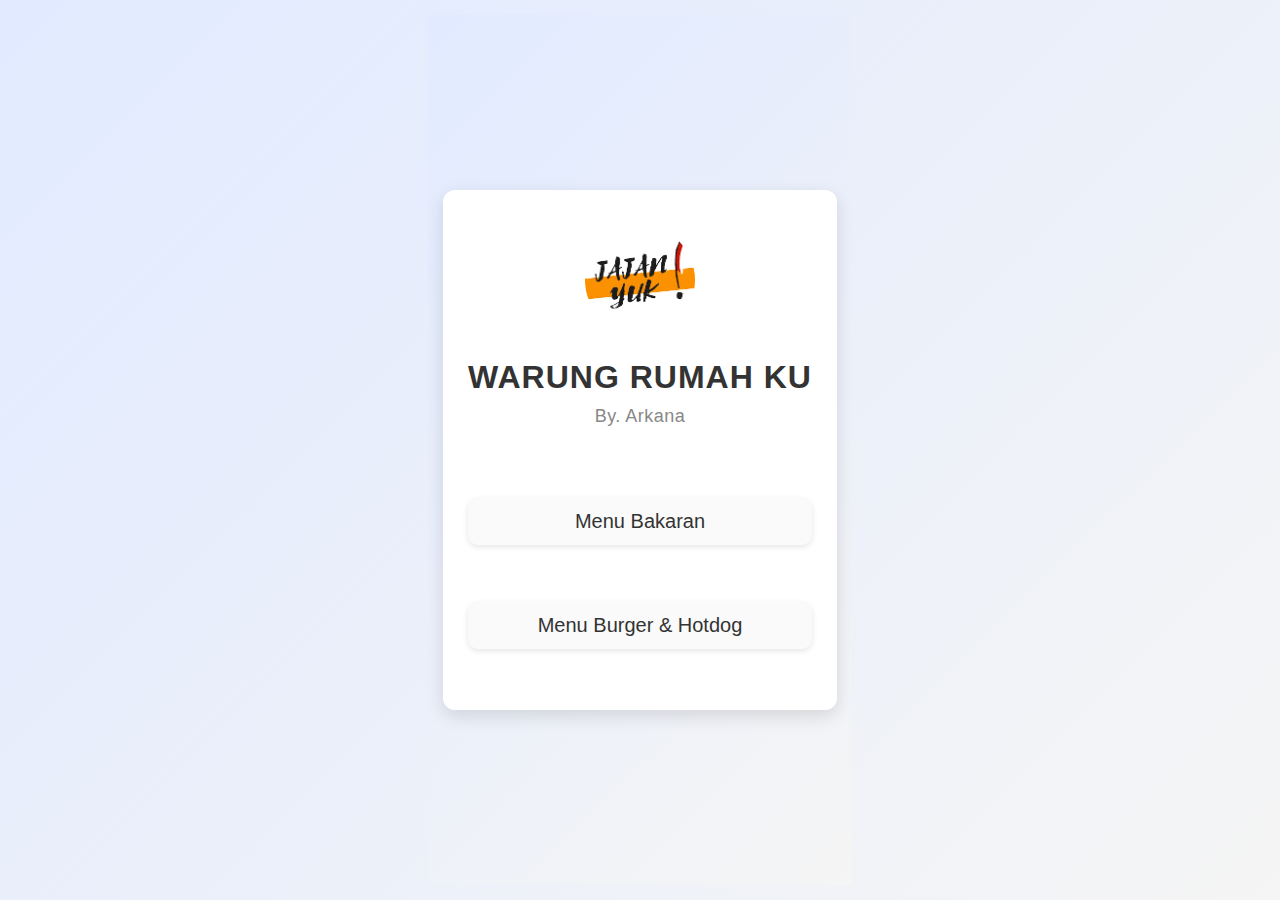
==== index.html @ 4431bb8c "Add files via upload" ====
<!DOCTYPE html>
<html lang="id">
<head>
    <meta charset="UTF-8">
    <meta name="viewport" content="width=device-width, initial-scale=1.0">
    <title>Menu Navigasi Terpisah dengan Link</title>
    <link rel="stylesheet" href="style.css">
</head>
<body>
    <div class="container">
        <!-- Header dengan gambar dan teks -->
        <header class="header">
            <img src="gambar/Jajan yuk.png" alt="Logo Jajan Yuk" class="logo">
            <h1>WARUNG RUMAH KU</h1>
            <h2>By. Arkana</h2>
        </header>

        <!-- Menu 1 -->
        <div class="menu" id="menu1-nav">
            <ul>
                <li><a href="index.html" class="menu-item">Menu Bakaran</a></li>
            </ul>
        </div>

        <!-- Menu 2 -->
        <div class="menu" id="menu2-nav">
            <ul>
                <li><a href="index 2.html" class="menu-item" >Menu Burger & Hotdog</a></li>
            </ul>
        </div>
    </div>

    <script src="script.js"></script>
</body>
</html>
---- style.css ----
/* Reset CSS untuk margin dan padding */
* {
    margin: 0;
    padding: 0;
    box-sizing: border-box;
}

/* Styling untuk body */
body, html {
    height: 100%;
    font-family: 'Segoe UI', Tahoma, Geneva, Verdana, sans-serif;
    background: linear-gradient(135deg, #e1eaff, #f5f5f5); /* Gradasi lembut di background */
    display: flex;
    justify-content: center;
    align-items: center;
    padding: 15px; /* Padding dikurangi untuk membuat elemen lebih rapat */
}

/* Container utama */
.container {
    width: 100%;
    max-width: 500px; /* Lebar kontainer sedikit lebih besar */
    background-color: white;
    border-radius: 12px; /* Sudut lebih halus */
    box-shadow: 0 6px 18px rgba(0, 0, 0, 0.12); /* Bayangan halus dengan sedikit kedalaman */
    overflow: hidden;
    text-align: center;
    padding: 25px; /* Padding sedikit lebih besar */
    transition: transform 0.3s ease;
}

.container:hover {
    transform: scale(1.02); /* Efek zoom ringan saat hover */
}

/* Styling Header */
.header {
    margin-bottom: 20px; /* Margin dikurangi agar lebih rapat */
    padding: 10px 0; /* Padding header lebih ringkas */
    background-color: #fff;
    color: #333;
}

.logo {
    width: 110px; /* Ukuran logo sedikit lebih besar */
    margin-bottom: 20px; /* Jarak antara logo dan teks lebih rapat */
    border-radius: 50%;
    transition: transform 0.3s ease;
}

.logo:hover {
    transform: rotate(360deg); /* Efek rotasi pada logo saat hover */
}

h1 {
    font-size: 32px; /* Ukuran font sedikit lebih besar */
    font-weight: bold;
    color: #333;
    letter-spacing: 1px;
    text-transform: uppercase;
    margin-bottom: 10px; /* Margin antara judul dan subjudul sedikit lebih besar */
    transition: color 0.3s ease;
}

h1:hover {
    color: #6a5acd; /* Warna ungu muda saat judul dihover */
}

h2 {
    font-size: 18px;
    color: #888;
    font-weight: normal;
    letter-spacing: 0.5px;
    margin-bottom: 20px; /* Margin lebih besar untuk memberi ruang pada elemen menu */
}

/* Menu styling */
.menu {
    background-color: #fff;
    padding: 15px 0; /* Padding menu sedikit lebih kecil untuk memperkecil jarak antar menu */
    margin-bottom: 15px; /* Margin bawah menu sedikit lebih kecil */
}

.menu ul {
    list-style-type: none;
    padding: 0;
    margin: 0;
}

.menu-item {
    display: block;
    color: #333;
    text-decoration: none;
    font-size: 20px; /* Ukuran font lebih besar untuk item menu */
    font-weight: 500;
    padding: 12px 20px; /* Padding item menu sedikit lebih kecil */
    margin: 6px 0; /* Jarak antar item lebih rapat */
    background-color: #fafafa;
    border-radius: 10px;
    transition: all 0.3s ease;
    box-shadow: 0 2px 6px rgba(0, 0, 0, 0.1); /* Bayangan ringan */
}

.menu-item:hover {
    background-color: #e8e8e8; /* Latar belakang sedikit lebih gelap saat hover */
    transform: translateY(-5px); /* Efek terangkat lebih jelas saat hover */
    box-shadow: 0 6px 12px rgba(0, 0, 0, 0.15); /* Bayangan lebih jelas saat hover */
    color: #6a5acd; /* Warna teks berubah saat hover */
}

/* Media Queries untuk Responsivitas */
@media (max-width: 768px) {
    .container {
        width: 90%;
    }

    h1 {
        font-size: 28px;
    }

    h2 {
        font-size: 16px;
    }

    .logo {
        width: 100px;
    }

    .menu-item {
        font-size: 18px;
        padding: 12px 18px;
        margin: 5px 0; /* Jarak lebih rapat antar item menu */
    }
}

@media (max-width: 480px) {
    .container {
        width: 100%;
        padding: 15px;
    }

    h1 {
        font-size: 24px;
    }

    .logo {
        width: 80px;
    }

    .menu-item {
        font-size: 16px;
        padding: 10px 15px;
        margin: 4px 0; /* Jarak lebih rapat pada perangkat kecil */
    }
}
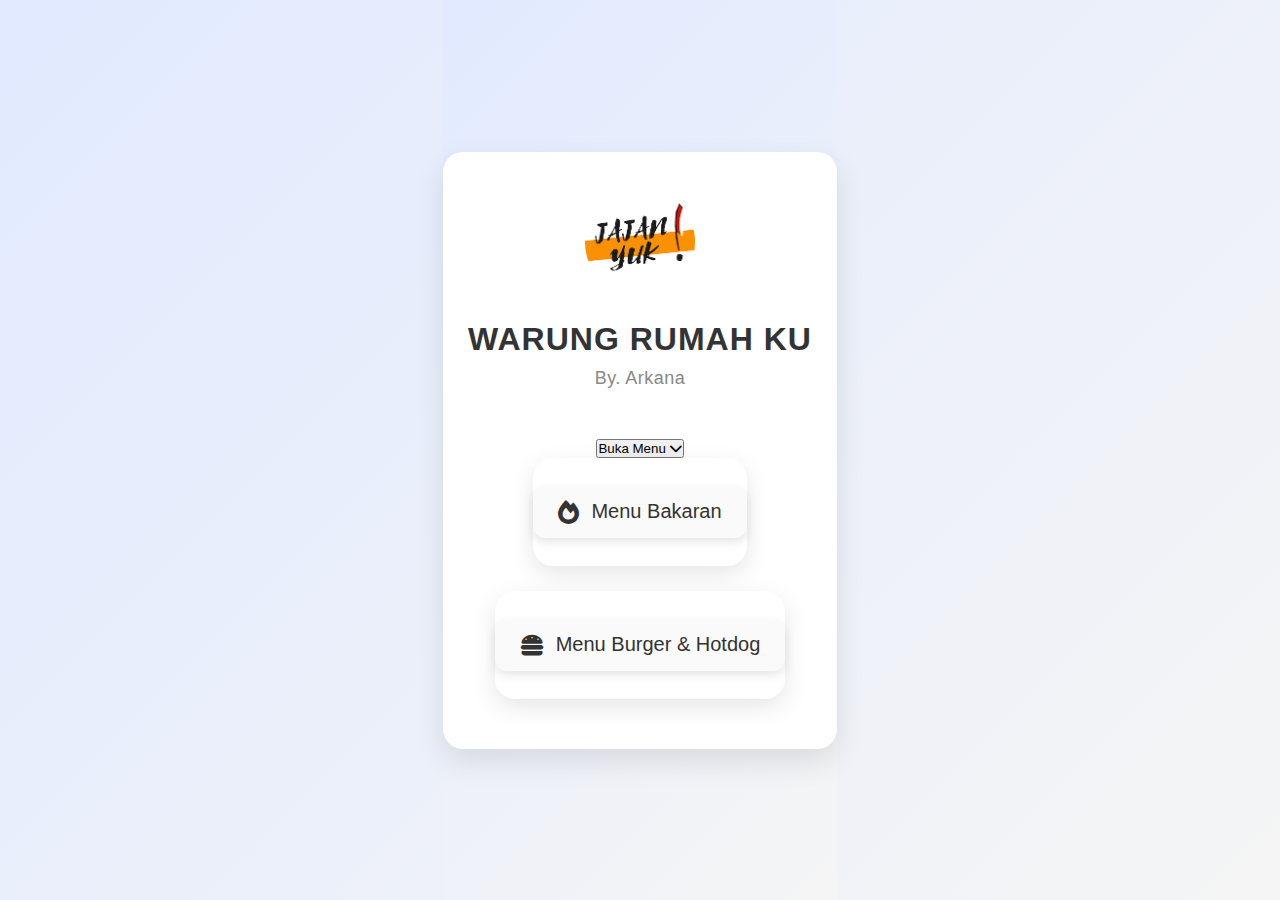
==== commit 37e32b43: "Update index.html" ====
--- a/index.html
+++ b/index.html
@@ -3,8 +3,9 @@
 <head>
     <meta charset="UTF-8">
     <meta name="viewport" content="width=device-width, initial-scale=1.0">
-    <title>Menu Navigasi Terpisah dengan Link</title>
+    <title>Warung Rumahku by.Arkana</title>
     <link rel="stylesheet" href="style.css">
+    <link href="https://cdnjs.cloudflare.com/ajax/libs/font-awesome/6.0.0-beta3/css/all.min.css" rel="stylesheet">
 </head>
 <body>
     <div class="container">
@@ -15,17 +16,20 @@
             <h2>By. Arkana</h2>
         </header>
 
+        <!-- Tombol untuk membuka menu (akan hilang setelah menu terbuka) -->
+        <button class="open-btn" id="openMenuBtn" onclick="toggleMenu()">Buka Menu <i class="fas fa-chevron-down"></i></button>
+
         <!-- Menu 1 -->
         <div class="menu" id="menu1-nav">
             <ul>
-                <li><a href="index.html" class="menu-item">Menu Bakaran</a></li>
+                <li><a href="menu1.html" class="menu-item"><i class="fas fa-fire"></i> Menu Bakaran</a></li>
             </ul>
         </div>
 
         <!-- Menu 2 -->
         <div class="menu" id="menu2-nav">
             <ul>
-                <li><a href="index 2.html" class="menu-item" >Menu Burger & Hotdog</a></li>
+                <li><a href="menu2.html" class="menu-item"><i class="fas fa-hamburger"></i> Menu Burger & Hotdog</a></li>
             </ul>
         </div>
     </div>
--- a/style.css
+++ b/style.css
@@ -5,15 +5,16 @@
     box-sizing: border-box;
 }
 
-/* Styling untuk body */
+/* Styling untuk body dan html */
 body, html {
     height: 100%;
     font-family: 'Segoe UI', Tahoma, Geneva, Verdana, sans-serif;
     background: linear-gradient(135deg, #e1eaff, #f5f5f5); /* Gradasi lembut di background */
     display: flex;
-    justify-content: center;
-    align-items: center;
-    padding: 15px; /* Padding dikurangi untuk membuat elemen lebih rapat */
+    justify-content: center;   /* Memastikan konten di tengah secara horizontal */
+    align-items: center;       /* Memastikan konten di tengah secara vertikal */
+    padding: 0;                /* Menghilangkan padding default body */
+    text-align: center;        /* Menengahkan semua teks di dalam body secara default */
 }
 
 /* Container utama */
@@ -21,16 +22,21 @@
     width: 100%;
     max-width: 500px; /* Lebar kontainer sedikit lebih besar */
     background-color: white;
-    border-radius: 12px; /* Sudut lebih halus */
-    box-shadow: 0 6px 18px rgba(0, 0, 0, 0.12); /* Bayangan halus dengan sedikit kedalaman */
+    border-radius: 20px; /* Sudut lebih halus dengan border-radius lebih besar */
+    box-shadow: 0 12px 30px rgba(0, 0, 0, 0.1); /* Bayangan lebih halus dengan sedikit kedalaman */
     overflow: hidden;
-    text-align: center;
     padding: 25px; /* Padding sedikit lebih besar */
-    transition: transform 0.3s ease;
-}
-
+    transition: transform 0.3s ease, box-shadow 0.3s ease; /* Transisi untuk efek hover */
+    display: flex;              /* Menggunakan flexbox untuk menata konten */
+    flex-direction: column;     /* Menyusun elemen secara vertikal */
+    justify-content: center;    /* Memastikan elemen di tengah secara vertikal */
+    align-items: center;        /* Menjaga elemen di tengah secara horizontal */
+}
+
+/* Efek hover pada container */
 .container:hover {
     transform: scale(1.02); /* Efek zoom ringan saat hover */
+    box-shadow: 0 16px 40px rgba(0, 0, 0, 0.2); /* Bayangan lebih kuat saat hover */
 }
 
 /* Styling Header */
@@ -45,13 +51,14 @@
     width: 110px; /* Ukuran logo sedikit lebih besar */
     margin-bottom: 20px; /* Jarak antara logo dan teks lebih rapat */
     border-radius: 50%;
-    transition: transform 0.3s ease;
+    transition: transform 0.3s ease; /* Efek transisi rotasi */
 }
 
 .logo:hover {
     transform: rotate(360deg); /* Efek rotasi pada logo saat hover */
 }
 
+/* Judul dan Subjudul */
 h1 {
     font-size: 32px; /* Ukuran font sedikit lebih besar */
     font-weight: bold;
@@ -59,7 +66,7 @@
     letter-spacing: 1px;
     text-transform: uppercase;
     margin-bottom: 10px; /* Margin antara judul dan subjudul sedikit lebih besar */
-    transition: color 0.3s ease;
+    transition: color 0.3s ease; /* Transisi untuk efek hover pada warna judul */
 }
 
 h1:hover {
@@ -77,10 +84,18 @@
 /* Menu styling */
 .menu {
     background-color: #fff;
-    padding: 15px 0; /* Padding menu sedikit lebih kecil untuk memperkecil jarak antar menu */
-    margin-bottom: 15px; /* Margin bawah menu sedikit lebih kecil */
-}
-
+    padding: 20px 0;
+    margin-bottom: 25px;
+    border-radius: 20px; /* Sudut lebih halus untuk menu */
+    box-shadow: 0 8px 24px rgba(0, 0, 0, 0.1); /* Bayangan lebih halus dengan kedalaman */
+    transition: all 0.3s ease; /* Transisi untuk efek hover dan perubahan */
+}
+
+.menu:hover {
+    box-shadow: 0 12px 30px rgba(0, 0, 0, 0.2); /* Efek bayangan lebih kuat saat hover */
+}
+
+/* Menu Item styling */
 .menu ul {
     list-style-type: none;
     padding: 0;
@@ -88,38 +103,118 @@
 }
 
 .menu-item {
+    display: flex;
+    align-items: center; /* Menyusun ikon dan teks sejajar */
+    color: #333;
+    text-decoration: none;
+    font-size: 20px;
+    font-weight: 500;
+    padding: 14px 25px;
+    margin: 8px 0;
+    background-color: #fafafa;
+    border-radius: 12px; /* Sudut lebih bulat */
+    box-shadow: 0 4px 10px rgba(0, 0, 0, 0.1); /* Bayangan ringan */
+    transition: all 0.3s ease;
+    overflow: hidden;
+}
+
+.menu-item:hover {
+    background-color: #e8e8e8; /* Latar belakang lebih gelap */
+    transform: translateY(-4px); /* Efek terangkat lebih halus */
+    box-shadow: 0 8px 15px rgba(0, 0, 0, 0.2); /* Bayangan lebih besar saat hover */
+    color: #6a5acd; /* Teks berubah menjadi ungu muda */
+}
+
+.menu-item i {
+    font-size: 1.5rem; /* Ukuran ikon lebih besar */
+    margin-right: 12px; /* Jarak antara ikon dan teks */
+    transition: transform 0.3s ease; /* Efek transisi untuk ikon */
+}
+
+.menu-item:hover i {
+    transform: translateX(8px); /* Efek geser ikon sedikit ke kanan saat hover */
+}
+
+/* Menu Item aktif */
+.menu-item.active {
+    background-color: #6a5acd; /* Latar belakang ungu muda */
+    color: white;
+}
+
+.menu-item.active:hover {
+    background-color: #5a4cbf; /* Warna lebih gelap saat hover */
+    box-shadow: 0 8px 18px rgba(0, 0, 0, 0.3); /* Bayangan lebih kuat saat hover */
+}
+
+/* Kotak Input Jumlah Pesanan */
+.order-details {
+    margin-top: 20px;
+    text-align: center;
+}
+
+.order-details label {
     display: block;
-    color: #333;
-    text-decoration: none;
-    font-size: 20px; /* Ukuran font lebih besar untuk item menu */
-    font-weight: 500;
-    padding: 12px 20px; /* Padding item menu sedikit lebih kecil */
-    margin: 6px 0; /* Jarak antar item lebih rapat */
-    background-color: #fafafa;
-    border-radius: 10px;
+    margin: 5px 0;
+    font-size: 1.2rem;
+    color: #333;
+}
+
+.order-details input[type="number"] {
+    width: 80px; /* Lebar lebih kecil */
+    padding: 10px; /* Padding lebih besar agar lebih nyaman */
+    font-size: 1.2rem; /* Ukuran font lebih besar */
+    border: 2px solid #ddd;
+    border-radius: 12px; /* Border lebih halus */
+    text-align: center;
     transition: all 0.3s ease;
-    box-shadow: 0 2px 6px rgba(0, 0, 0, 0.1); /* Bayangan ringan */
-}
-
-.menu-item:hover {
-    background-color: #e8e8e8; /* Latar belakang sedikit lebih gelap saat hover */
-    transform: translateY(-5px); /* Efek terangkat lebih jelas saat hover */
-    box-shadow: 0 6px 12px rgba(0, 0, 0, 0.15); /* Bayangan lebih jelas saat hover */
-    color: #6a5acd; /* Warna teks berubah saat hover */
-}
-
-/* Media Queries untuk Responsivitas */
+    box-shadow: 0 4px 8px rgba(0, 0, 0, 0.1); /* Efek bayangan ringan pada input */
+}
+
+.order-details input[type="number"]:focus {
+    border-color: #6a5acd; /* Warna border ungu muda saat fokus */
+    box-shadow: 0 0 10px rgba(106, 92, 205, 0.4); /* Efek fokus dengan bayangan */
+    outline: none; /* Menghilangkan outline default */
+}
+
+.order-details input[type="number"]:hover {
+    border-color: #6a5acd; /* Warna border ungu muda saat hover */
+}
+
+/* Tombol Kirim Pesanan */
+form button {
+    padding: 10px 20px;
+    background-color: #6a5acd; /* Warna ungu muda */
+    color: white;
+    border: none;
+    border-radius: 12px; /* Sudut tombol lebih bulat */
+    font-size: 1.2rem;
+    transition: all 0.3s ease;
+    cursor: pointer;
+    box-shadow: 0 4px 8px rgba(0, 0, 0, 0.1); /* Bayangan pada tombol */
+}
+
+form button:hover {
+    background-color: #5a4cbf; /* Warna lebih gelap saat hover */
+    transform: translateY(-3px); /* Efek terangkat saat hover */
+    box-shadow: 0 8px 15px rgba(0, 0, 0, 0.2); /* Bayangan lebih besar saat hover */
+}
+
+form button:active {
+    transform: translateY(1px); /* Efek ditekan pada tombol */
+}
+
+/* Responsif untuk perangkat kecil */
 @media (max-width: 768px) {
     .container {
         width: 90%;
     }
 
     h1 {
-        font-size: 28px;
+        font-size: 30px;
     }
 
     h2 {
-        font-size: 16px;
+        font-size: 18px;
     }
 
     .logo {
@@ -128,28 +223,27 @@
 
     .menu-item {
         font-size: 18px;
-        padding: 12px 18px;
-        margin: 5px 0; /* Jarak lebih rapat antar item menu */
+        padding: 15px 20px;
+        margin: 8px 0;
     }
 }
 
 @media (max-width: 480px) {
     .container {
         width: 100%;
-        padding: 15px;
+        padding: 20px;
     }
 
     h1 {
-        font-size: 24px;
+        font-size: 26px;
     }
 
     .logo {
-        width: 80px;
+        width: 90px;
     }
 
     .menu-item {
         font-size: 16px;
-        padding: 10px 15px;
-        margin: 4px 0; /* Jarak lebih rapat pada perangkat kecil */
-    }
-}
+        padding: 12px 18px;
+    }
+}
